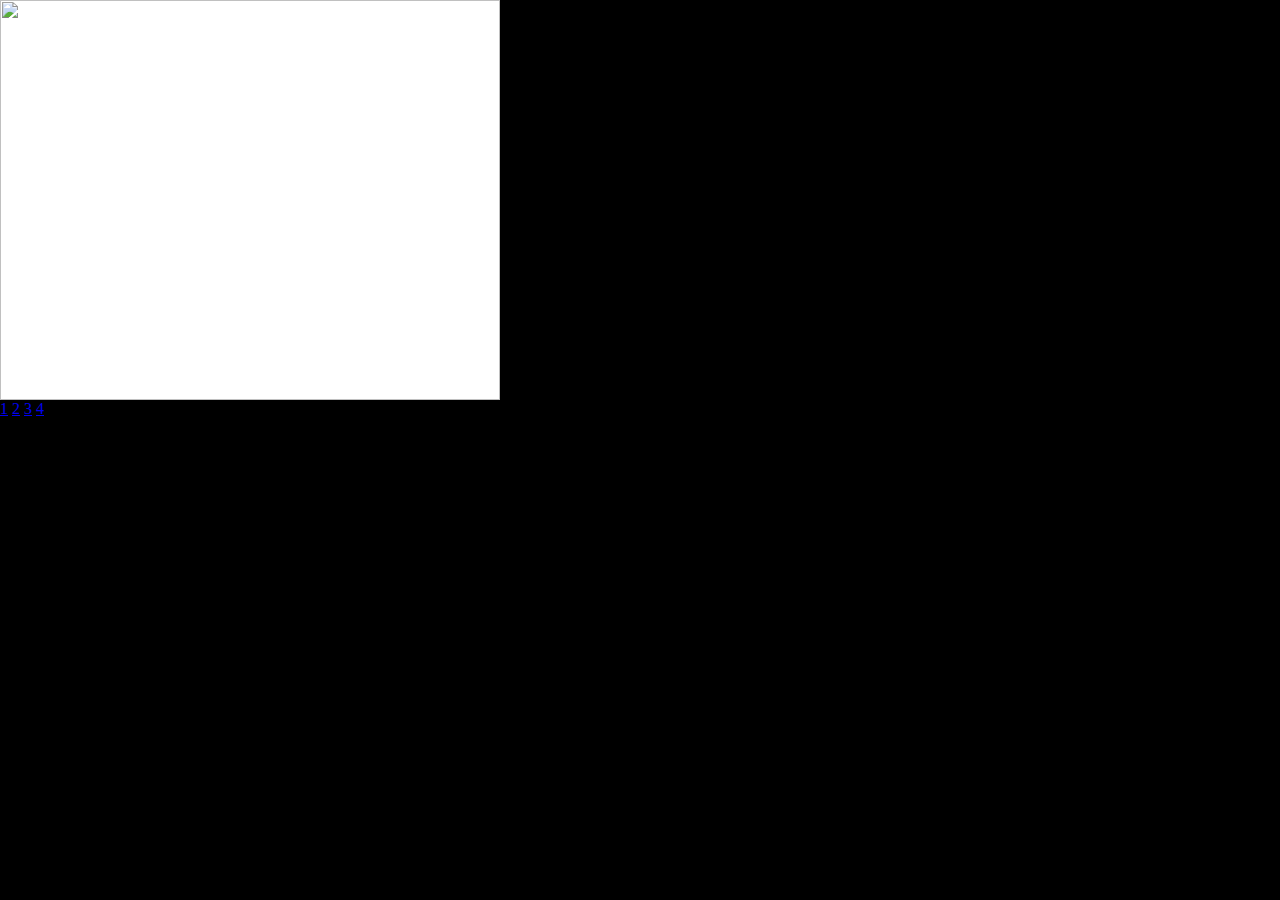
==== test.html @ 04313913 "first commit" ====
<!DOCTYPE html>
<html lang="en">
<head>
    <meta charset="UTF-8">
    <meta http-equiv="X-UA-Compatible" content="IE=edge">
    <meta name="viewport" content="width=device-width, initial-scale=1.0">
    <title>Document</title>
    <link rel="stylesheet" href="test.css">
</head>
<body>

    

        <div class="slides">

            
                <img id="1" src="https://images.unsplash.com/photo-1672152024595-d8f2ec9dbdeb?ixlib=rb-4.0.3&ixid=MnwxMjA3fDB8MHxlZGl0b3JpYWwtZmVlZHw4N3x8fGVufDB8fHx8&auto=format&fit=crop&w=500&q=60" alt="">
            

            
                <img id="2" src="https://plus.unsplash.com/premium_photo-1661963630442-23c563de3ab0?ixlib=rb-4.0.3&ixid=MnwxMjA3fDB8MHxlZGl0b3JpYWwtZmVlZHw4M3x8fGVufDB8fHx8&auto=format&fit=crop&w=500&q=60" alt="">
            

            
                <img id="3" src="https://images.unsplash.com/photo-1672119330395-43741f2e3043?ixlib=rb-4.0.3&ixid=MnwxMjA3fDB8MHxlZGl0b3JpYWwtZmVlZHw5Mnx8fGVufDB8fHx8&auto=format&fit=crop&w=500&q=60" alt="">
            

            
                <img id="4" src="https://images.unsplash.com/photo-1672088491419-33f6f85a7c79?ixlib=rb-4.0.3&ixid=MnwxMjA3fDB8MHxlZGl0b3JpYWwtZmVlZHw4NXx8fGVufDB8fHx8&auto=format&fit=crop&w=500&q=60" alt="">
            

        </div>


    <a href="#1">1</a>
    <a href="#2">2</a>
    <a href="#3">3</a>
    <a href="#4">4</a>
      
    
</body>
</html>
---- test.css ----
html,
body {
  margin: 0px;
  background-color: #000;
  box-sizing: border-box;
}

.slides{
    width: 500px;
    height: 400px;
    overflow: hidden;
    scroll-behavior: smooth;
    background-color: #fff;
    display: flex;
    flex-shrink: 0;
}

.slides img{
    display: flex;
    flex-shrink: 0;
    width: 100%;
    height: 100%;
}
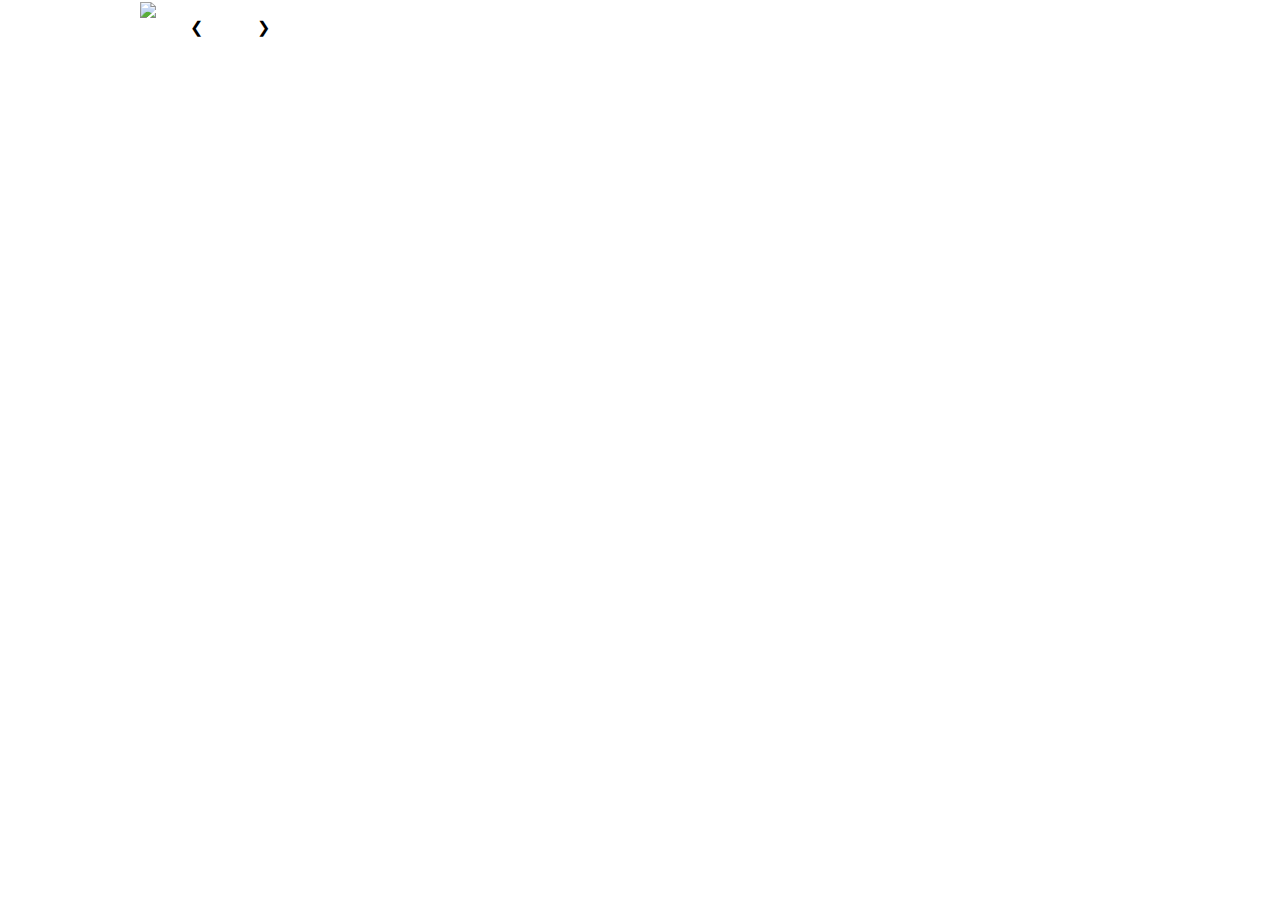
==== commit 9616694d: "" ====
--- a/test.html
+++ b/test.html
@@ -1,42 +1,87 @@
 <!DOCTYPE html>
-<html lang="en">
+<html>
 <head>
-    <meta charset="UTF-8">
-    <meta http-equiv="X-UA-Compatible" content="IE=edge">
-    <meta name="viewport" content="width=device-width, initial-scale=1.0">
-    <title>Document</title>
-    <link rel="stylesheet" href="test.css">
+<meta name="viewport" content="width=device-width, initial-scale=1">
+<style>
+
+* {box-sizing: border-box}
+
+body {font-family: Verdana, sans-serif; margin:0}
+
+.mySlides {display: none}
+
+img {vertical-align: middle;}
+
+.slideshow-container {
+  max-width: 1000px;
+  position: relative;
+  margin: auto;
+}
+
+a{
+    margin-left: 50px;
+}
+
+.fade {
+  animation-name: fade;
+  animation-duration: 1.5s;
+}
+
+@keyframes fade {
+  from {opacity: .4} 
+  to {opacity: 1}
+}
+
+</style>
 </head>
 <body>
 
+<div class="slideshow-container">
+
+    <div class="mySlides fade">
+        <img src="https://images.unsplash.com/photo-1672449413729-0c12a53569d0?ixlib=rb-4.0.3&ixid=MnwxMjA3fDB8MHxlZGl0b3JpYWwtZmVlZHwyfHx8ZW58MHx8fHw%3D&auto=format&fit=crop&w=500&q=60" style="width:100%">
+    </div>
+
+    <div class="mySlides fade">
+        <img src="https://plus.unsplash.com/premium_photo-1661425663300-e7663b3be5c2?ixlib=rb-4.0.3&ixid=MnwxMjA3fDB8MHxlZGl0b3JpYWwtZmVlZHw3fHx8ZW58MHx8fHw%3D&auto=format&fit=crop&w=500&q=60" style="width:100%">
+    </div>
+
+    <div class="mySlides fade">
+        <img src="https://images.unsplash.com/photo-1664575196412-ed801e8333a1?ixlib=rb-4.0.3&ixid=MnwxMjA3fDF8MHxlZGl0b3JpYWwtZmVlZHwxMXx8fGVufDB8fHx8&auto=format&fit=crop&w=500&q=60" style="width:100%">
+    </div>
+
+    <a class="prev" onclick="showSlides(-1)">❮</a>
+    <a class="next" onclick="showSlides(1)">❯</a>
+
+</div>
+
+<script>
+
+let slides = document.querySelectorAll(".mySlides");
+
+if (slides[0]) {
+     slides[0].style.display = "block";
+}
     
+    let count = 1;
 
-        <div class="slides">
+    function showSlides(n) {
 
-            
-                <img id="1" src="https://images.unsplash.com/photo-1672152024595-d8f2ec9dbdeb?ixlib=rb-4.0.3&ixid=MnwxMjA3fDB8MHxlZGl0b3JpYWwtZmVlZHw4N3x8fGVufDB8fHx8&auto=format&fit=crop&w=500&q=60" alt="">
-            
+        count += n;
 
-            
-                <img id="2" src="https://plus.unsplash.com/premium_photo-1661963630442-23c563de3ab0?ixlib=rb-4.0.3&ixid=MnwxMjA3fDB8MHxlZGl0b3JpYWwtZmVlZHw4M3x8fGVufDB8fHx8&auto=format&fit=crop&w=500&q=60" alt="">
-            
+        if (count > slides.length) {count = 1}
 
-            
-                <img id="3" src="https://images.unsplash.com/photo-1672119330395-43741f2e3043?ixlib=rb-4.0.3&ixid=MnwxMjA3fDB8MHxlZGl0b3JpYWwtZmVlZHw5Mnx8fGVufDB8fHx8&auto=format&fit=crop&w=500&q=60" alt="">
-            
+        if (count < 1) {count = slides.length}
 
-            
-                <img id="4" src="https://images.unsplash.com/photo-1672088491419-33f6f85a7c79?ixlib=rb-4.0.3&ixid=MnwxMjA3fDB8MHxlZGl0b3JpYWwtZmVlZHw4NXx8fGVufDB8fHx8&auto=format&fit=crop&w=500&q=60" alt="">
-            
+        for (i = 0; i < slides.length; i++) {
+            slides[i].style.display = "none";  
+        }
+        
+        slides[count - 1].style.display = "block";  
 
-        </div>
+    }
+    
+</script>
 
-
-    <a href="#1">1</a>
-    <a href="#2">2</a>
-    <a href="#3">3</a>
-    <a href="#4">4</a>
-      
-    
 </body>
-</html>+</html> 
